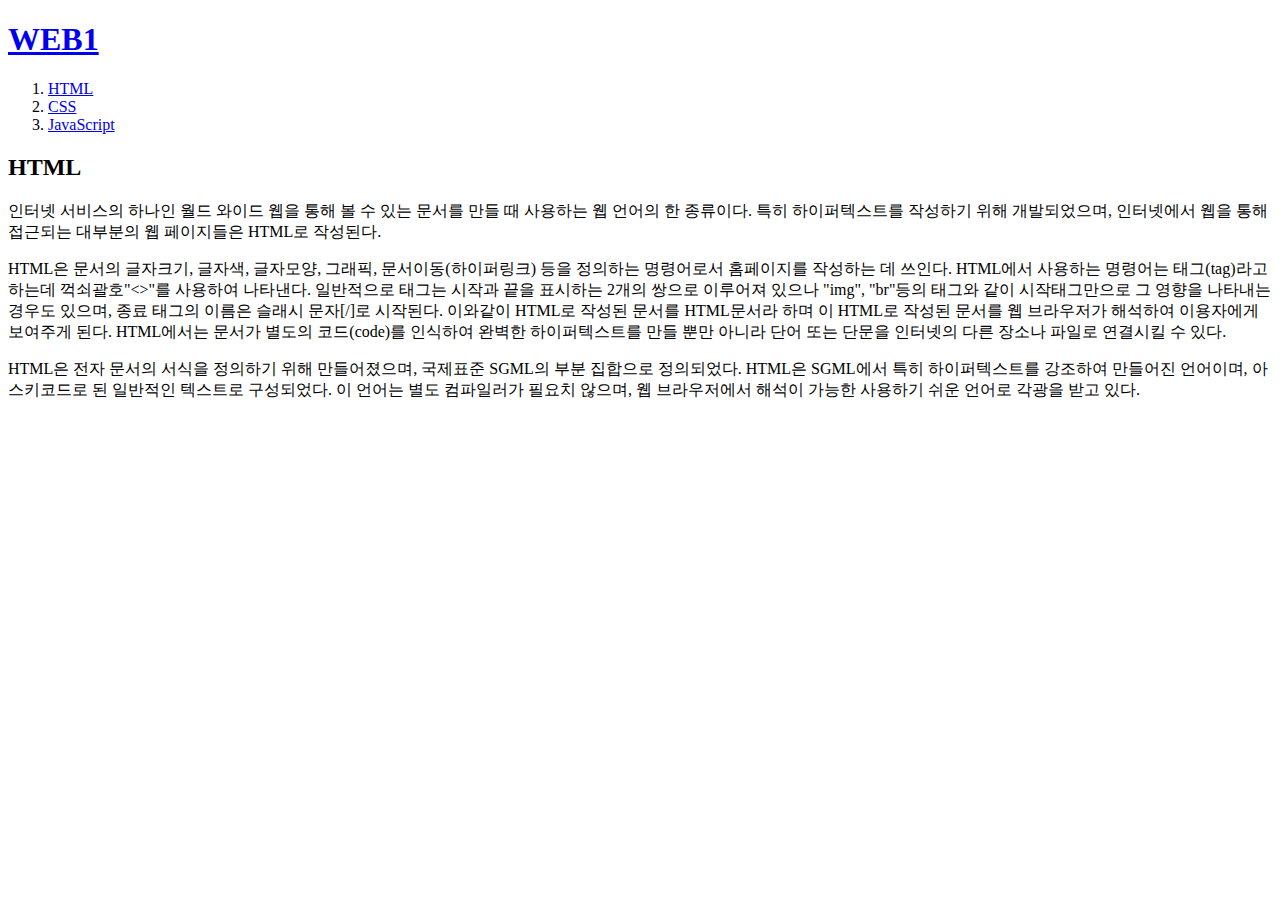
==== 1.html @ f7b2448b "my web" ====
<!-- 생활 코딩 html 실습 -->
<!-- 본문 태그는 body tag로 본문을 설명하는 태그는 head tag로 사용한다-->
<!doctype html>
<html>
<head>
  <title>HTML</title>
  <meta charset="utf-8">
</head>
<body>
    
    <h1><a href = "index.html">WEB1</a></h1>
    <ol>
        <li><a href = "1.html">HTML</a></li>
        <li><a href = "2.html">CSS</a></li>
        <li><a href = "3.html">JavaScript</a></li>
    </ol>
    <h2>HTML</h2>
    <p>
    인터넷 서비스의 하나인 월드 와이드 웹을 통해 볼 수 있는 문서를 만들 때 사용하는 웹 언어의 한 종류이다. 특히 하이퍼텍스트를 작성하기 위해 개발되었으며, 인터넷에서 웹을 통해 접근되는 대부분의 웹 페이지들은 HTML로 작성된다.
    </p>   
    <p>
    HTML은 문서의 글자크기, 글자색, 글자모양, 그래픽, 문서이동(하이퍼링크) 등을 정의하는 명령어로서 홈페이지를 작성하는 데 쓰인다. HTML에서 사용하는 명령어는 태그(tag)라고 하는데 꺽쇠괄호"<>"를 사용하여 나타낸다. 일반적으로 태그는 시작과 끝을 표시하는 2개의 쌍으로 이루어져 있으나 "img", "br"등의 태그와 같이 시작태그만으로 그 영향을 나타내는 경우도 있으며, 종료 태그의 이름은 슬래시 문자[/]로 시작된다. 이와같이 HTML로 작성된 문서를 HTML문서라 하며 이 HTML로 작성된 문서를 웹 브라우저가 해석하여 이용자에게 보여주게 된다. HTML에서는 문서가 별도의 코드(code)를 인식하여 완벽한 하이퍼텍스트를 만들 뿐만 아니라 단어 또는 단문을 인터넷의 다른 장소나 파일로 연결시킬 수 있다.
    </p>
    <p>
    HTML은 전자 문서의 서식을 정의하기 위해 만들어졌으며, 국제표준 SGML의 부분 집합으로 정의되었다. HTML은 SGML에서 특히 하이퍼텍스트를 강조하여 만들어진 언어이며, 아스키코드로 된 일반적인 텍스트로 구성되었다. 이 언어는 별도 컴파일러가 필요치 않으며, 웹 브라우저에서 해석이 가능한 사용하기 쉬운 언어로 각광을 받고 있다.
    </p>
</body>
</html>
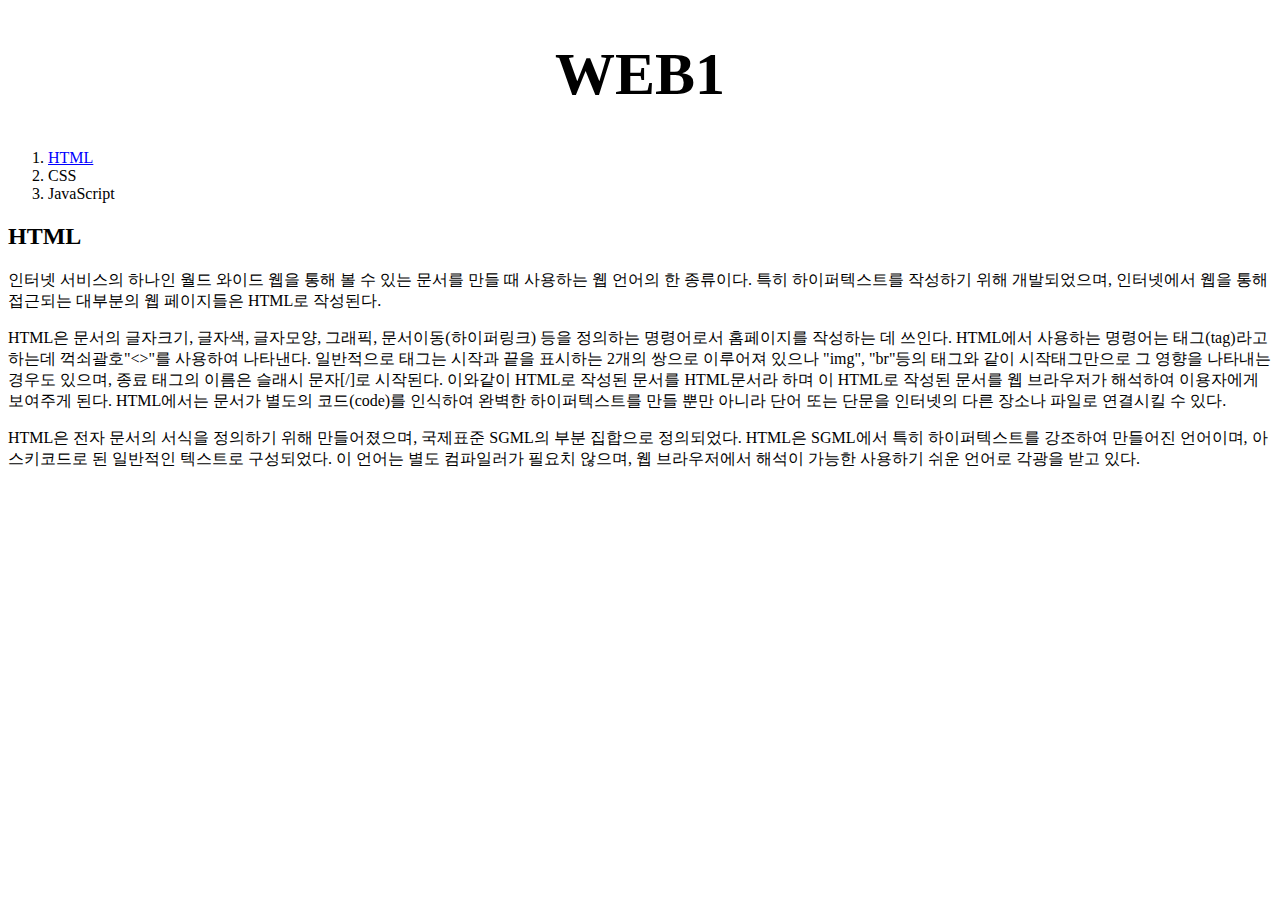
==== commit b8744e40: "css 기초" ====
--- a/1.html
+++ b/1.html
@@ -5,12 +5,22 @@
 <head>
   <title>HTML</title>
   <meta charset="utf-8">
+  <style>
+    a {
+      color : black;
+      text-decoration: none;
+    } 
+    h1 {
+      font-size : 60px;
+      text-align: center;
+    }
+    </style>
 </head>
 <body>
     
     <h1><a href = "index.html">WEB1</a></h1>
     <ol>
-        <li><a href = "1.html">HTML</a></li>
+        <li><a href = "1.html" style = "color : blue; text-decoration: underline;">HTML</a></li>
         <li><a href = "2.html">CSS</a></li>
         <li><a href = "3.html">JavaScript</a></li>
     </ol>
